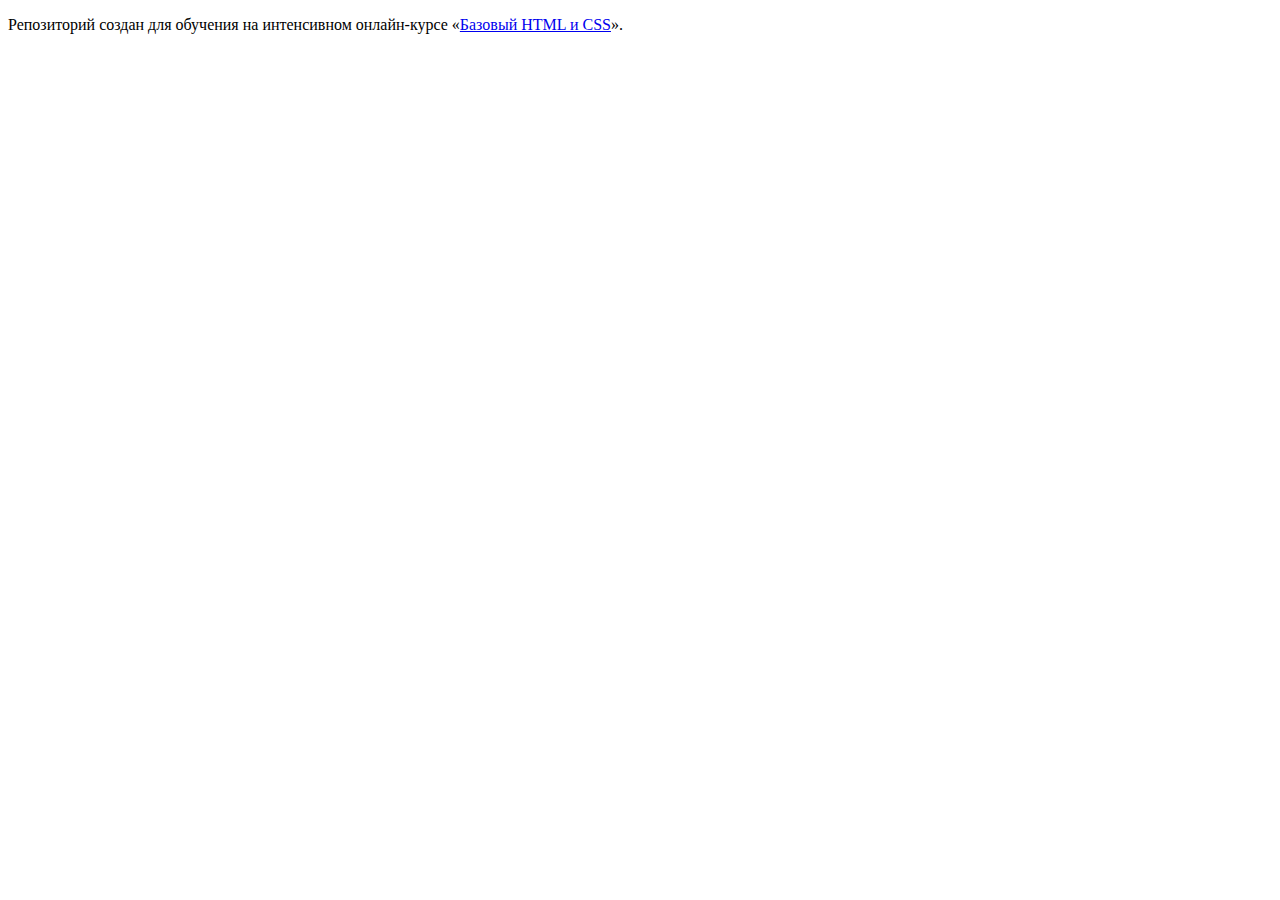
==== index.html @ e931fc30 ":hatching_chick:" ====
<!DOCTYPE html>
<html lang="ru">
  <head>
    <meta charset="utf-8">
    <title>HTML Academy: Нёрдс</title>
  </head>
  <body>

    <p>Репозиторий создан для обучения на интенсивном онлайн‑курсе «<a href="https://htmlacademy.ru/intensive">Базовый HTML и CSS</a>».</p>

  </body>
</html>
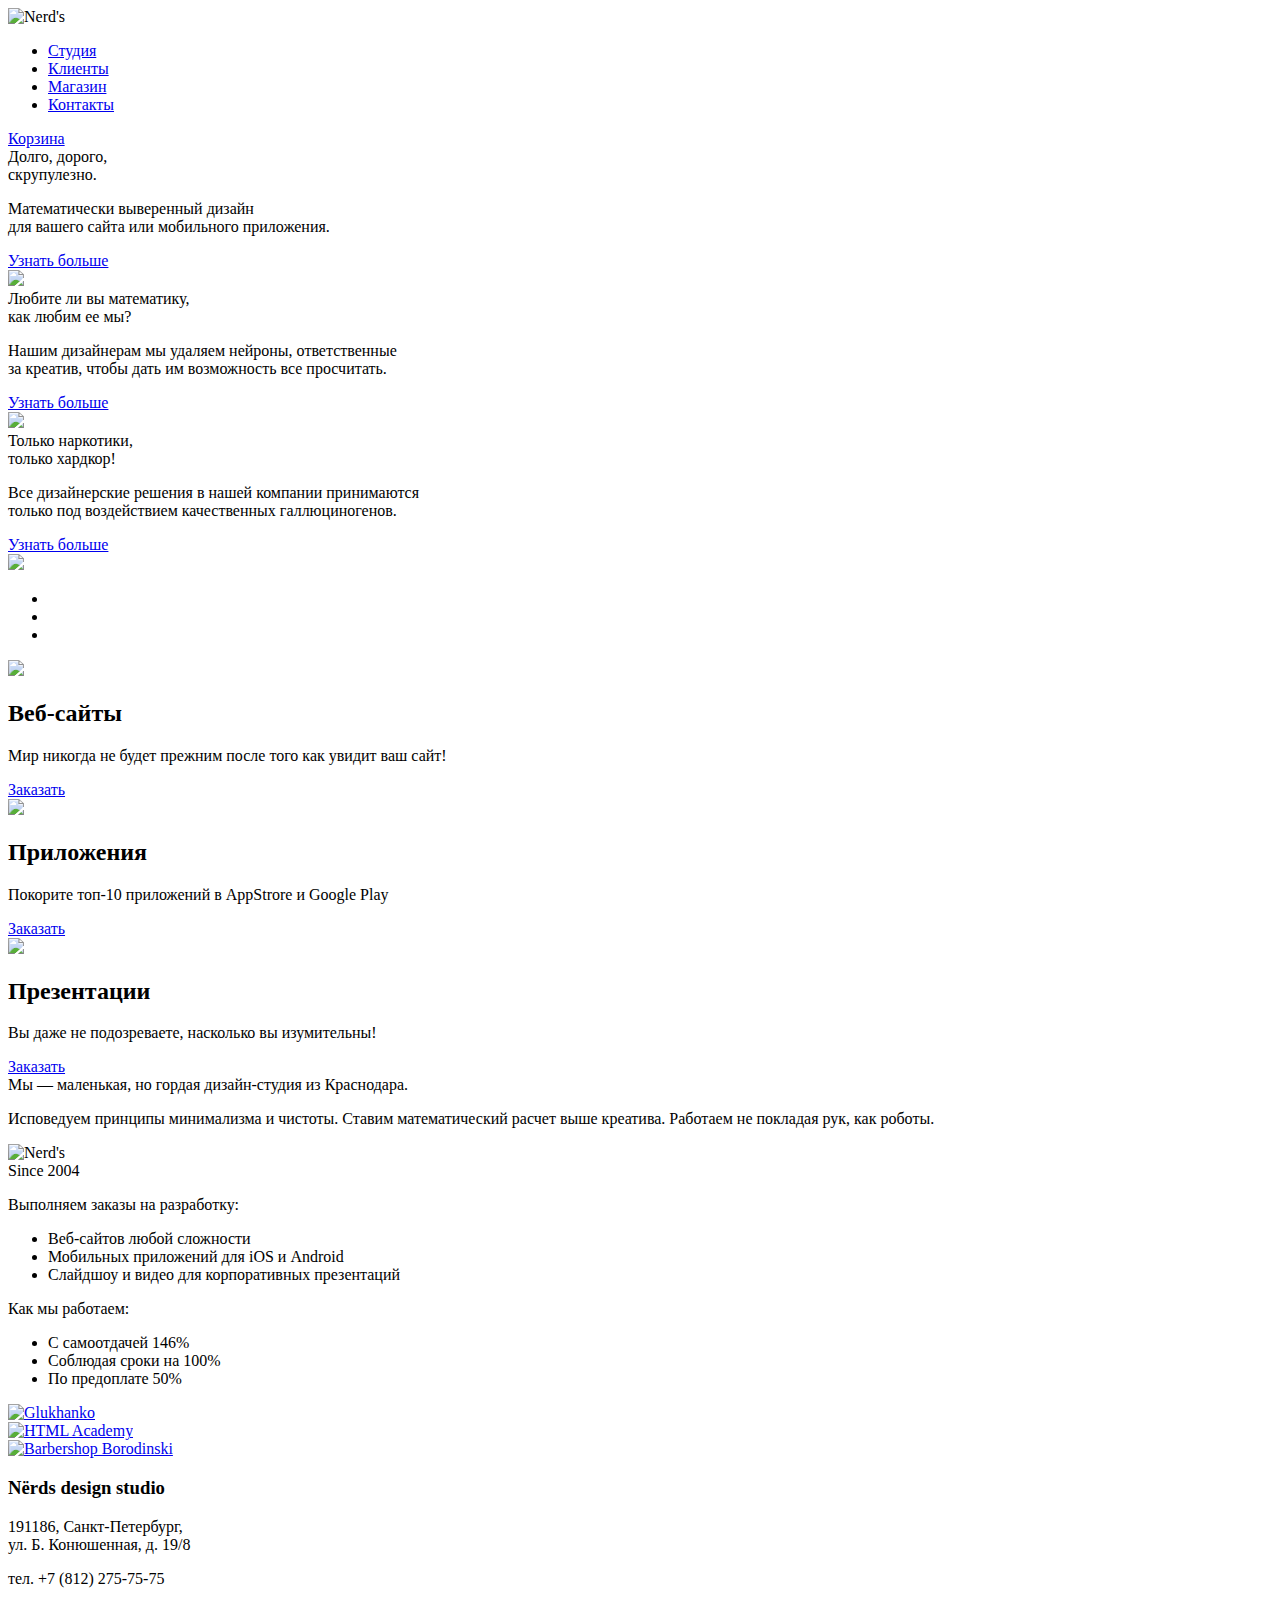
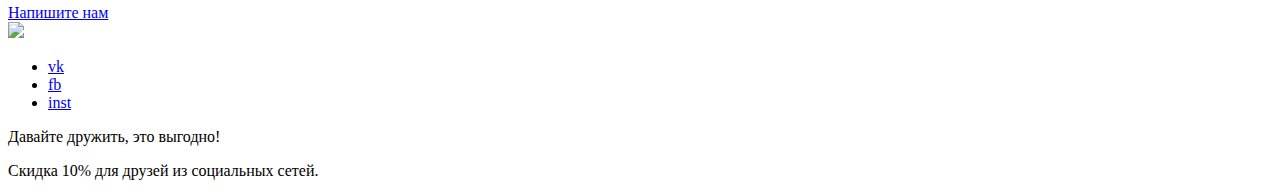
==== commit b7a11a57: "Разметка." ====
--- a/index.html
+++ b/index.html
@@ -2,11 +2,242 @@
 <html lang="ru">
   <head>
     <meta charset="utf-8">
-    <title>HTML Academy: Нёрдс</title>
+    <title>HTML Academy: Техномарт</title>
+    <link rel="stylesheet" href="css/style.css">
   </head>
   <body>
-
-    <p>Репозиторий создан для обучения на интенсивном онлайн‑курсе «<a href="https://htmlacademy.ru/intensive">Базовый HTML и CSS</a>».</p>
-
+    <header class="main-header">
+      <div class="container">
+        <div class="header-nav clearfix">
+          <div class="index-logo">
+            <img src="img/index-logo.png" width="140" alt="Nerd's">
+          </div>
+          <nav class="main-navigation">
+            <ul>
+              <li>
+                <a href="#">Студия</a>
+              </li>
+              <li>
+                <a href="#">Клиенты</a>
+              </li>
+              <li>
+                <a href="#">Магазин</a>
+              </li>
+              <li>
+                <a href="#">Контакты</a>
+              </li>
+            </ul>
+          </nav>
+          <div class="header-cart">
+            <a href="#">Корзина</a>
+          </div>
+        </div>
+        <div class="slide-block">
+          <div class="slide clearfix active">
+            <div class="slide-text">
+              <div class="slogan">
+                Долго, дорого,<br>
+                скрупулезно.
+              </div>
+              <p>
+                Математически выверенный дизайн<br>
+                для вашего сайта или мобильного приложения.
+              </p>
+              <a class="btn red-btn" href="#">Узнать больше</a>
+            </div>
+            <div class="slide-image">
+              <img src="img/slide-1.png" width="338">
+            </div>
+          </div>
+          <div class="slide clearfix">
+            <div class="slide-text">
+              <div class="slogan">
+                Любите ли вы математику,<br>
+                как любим ее мы?
+              </div>
+              <p>
+                Нашим дизайнерам мы удаляем нейроны, ответственные<br>
+                за креатив, чтобы дать им возможность все просчитать.
+              </p>
+              <a class="btn red-btn" href="#">Узнать больше</a>
+            </div>
+            <div class="slide-image">
+              <img src="img/slide-2.png" width="230">
+            </div>
+          </div>
+          <div class="slide clearfix">
+            <div class="slide-text">
+              <div class="slogan">
+                Только наркотики,<br>
+                только хардкор!
+              </div>
+              <p>
+                Все дизайнерские решения в нашей компании принимаются<br>
+                только под воздействием качественных галлюциногенов.
+              </p>
+              <a class="btn red-btn" href="#">Узнать больше</a>
+            </div>
+            <div class="slide-image">
+              <img src="img/slide-3.png" width="333">
+            </div>
+          </div>
+          <ul class="slide-control">
+            <li class="active">
+              <a href="#"></a>
+            </li>
+            <li>
+              <a href="#"></a>
+            </li>
+            <li>
+              <a href="#"></a>
+            </li>
+          </ul>
+        </div>
+      </div>
+    </header>
+    <main>
+      <div class="container">
+        <div class="features clearfix">
+          <div class="features-item">
+            <img src="img/feature-1.png" width="240">
+            <h2>Веб-сайты</h2>
+            <p>
+              Мир никогда не будет прежним после того как увидит ваш сайт!
+            </p>
+            <a class="btn red-btn" href="#">Заказать</a>
+          </div>
+          <div class="features-item">
+            <img src="img/feature-2.png" width="240">
+            <h2>Приложения</h2>
+            <p>
+              Покорите топ-10 приложений
+              в AppStrore и Google Play
+            </p>
+            <a class="btn green-btn" href="#">Заказать</a>
+          </div>
+          <div class="features-item">
+            <img src="img/feature-3.png" width="240">
+          <h2>Презентации</h2>
+          <p>
+            Вы даже не подозреваете,
+            насколько вы изумительны!
+          </p>
+          <a class="btn yellow-btn" href="#">Заказать</a>
+          </div>
+        </div>
+        <div class="about-company">
+          <div class="about-top-block clearfix">
+            <div class="left-content">
+              <div class="slogan">
+                Мы — маленькая, но гордая
+                дизайн-студия из Краснодара.
+              </div>
+              <p>
+                Исповедуем принципы минимализма и чистоты. Ставим математический расчет выше креатива.
+                Работаем не покладая рук, как роботы.
+              </p>
+            </div>
+            <div class="right-content about-logo">
+              <img src="img/index-logo.png" width="187" alt="Nerd's">
+              <div class="since">
+                Since 2004
+              </div>
+            </div>
+          </div>
+          <div class="about-bottom-block clearfix">
+            <div class="left-content">
+              <p class="list-title">
+                Выполняем заказы на разработку:
+              </p>
+              <ul>
+                <li>
+                  Веб-сайтов любой сложности
+                </li>
+                <li>
+                  Мобильных приложений для iOS и Android
+                </li>
+                <li>
+                  Слайдшоу и видео для корпоративных презентаций
+                </li>
+              </ul>
+            </div>
+            <div class="right-content">
+              <p class="list-title">
+                Как мы работаем:
+              </p>
+              <ul>
+                <li>
+                  С самоотдачей 146%
+                </li>
+                <li>
+                  Соблюдая сроки на 100%
+                </li>
+                <li>
+                  По предоплате 50%
+                </li>
+              </ul>
+            </div>
+          </div>
+        </div>
+        <div class="portfolio clearfix">
+          <article class="portfolio-item">
+            <a href="#">
+              <img src="img/portfolio-1.png" width="198" alt="Glukhanko">
+            </a>
+          </article>
+          <article class="portfolio-item">
+            <a href="#">
+              <img src="img/portfolio-2.png" width="199" alt="HTML Academy">
+            </a>
+          </article>
+          <article class="portfolio-item">
+            <a href="#">
+              <img src="img/portfolio-3.png" width="209" alt="Barbershop Borodinski">
+            </a>
+          </article>
+        </div>
+      </div>
+      <div class="map">
+        <div class="container">
+          <div class="map-address">
+            <h3>Nёrds design studio</h3>
+            <p>
+              191186, Санкт-Петербург,<br>
+              ул. Б. Конюшенная, д. 19/8
+            </p>
+            <p>тел. +7 (812) 275-75-75</p>
+            <a class="btn red-btn" href="#">Напишите нам</a>
+          </div>
+          <div class="map-marker">
+            <img src="img/map-marker.png" width="231">
+          </div>
+        </div>
+      </div>
+    </main>
+    <footer>
+      <div class="container clearfix">
+        <div class="social-block">
+          <ul>
+            <li>
+              <a class="social social-vk" href="#">vk</a>
+            </li>
+            <li>
+              <a class="social social-fb" href="#">fb</a>
+            </li>
+            <li>
+              <a class="social social-inst" href="#">inst</a>
+            </li>
+          </ul>
+        </div>
+        <div class="footer-text">
+          <div class="slogan">
+            Давайте дружить, это выгодно!
+          </div>
+          <p>
+            Скидка 10% для друзей из социальных сетей.
+          </p>
+        </div>
+      </div>
+    </footer>
   </body>
 </html>
